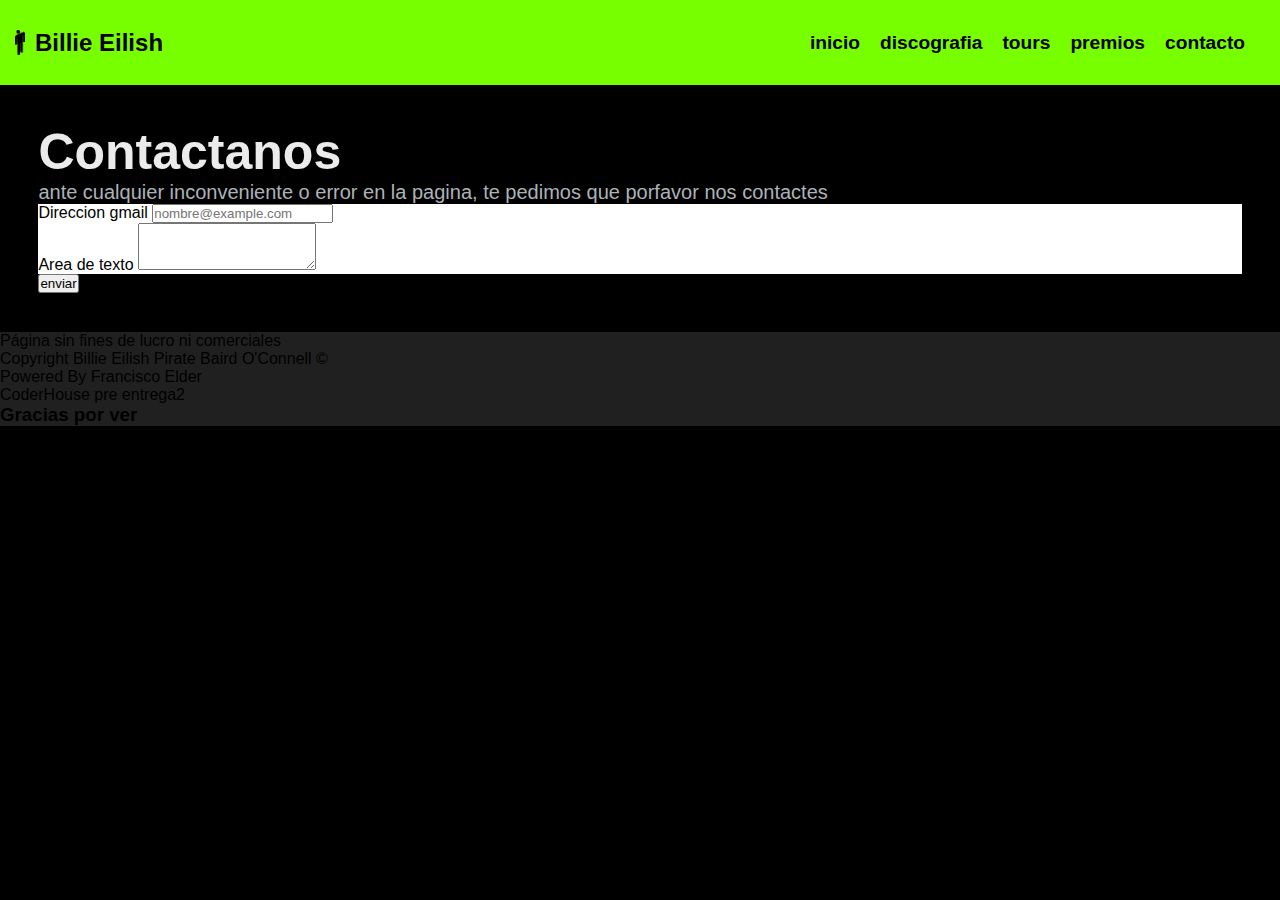
==== html/contacto.html @ fbb0ac87 "preentrega2" ====
<!DOCTYPE html>
<html lang="en">
<head>
  <meta charset="UTF-8">
  <meta http-equiv="X-UA-Compatible" content="IE=edge">
  <meta name="viewport" content="width=device-width, initial-scale=1.0">
  <link href="https://cdn.jsdelivr.net/npm/bootstrap@5.2.2/dist/css/bootstrap.min.css" 
  rel="stylesheet" integrity="sha384-Zenh87qX5JnK2Jl0vWa8Ck2rdkQ2Bzep5IDxbcnCeuOxjzrPF/et3URy9Bv1WTRi" 
  crossorigin="anonymous">
  <link rel="stylesheet" href="../css/estilos.css">
  <link rel="icon" href="../img/favicon-16x16.png">
  <title>Billie Eilish</title>
</head>
<body>
  <header>
    <div>
      <a href="../index.html" class="logo">
      <img src="../img/logo.webp" alt="logo billie" class="logo">
      <h2>Billie Eilish</h2>
      </a>
    </div>
    <nav>
        <ul>
            <li>
                <a href="../index.html" class="nav-link" id="home">inicio</a>
            </li>
            <li>
                <a href="discografia.html" class="nav-link" id="discografia">discografia</a>
            </li>
            <li>
                <a href="tours.html" class="nav-link" id="tours">tours</a>
            </li>
            <li>
                <a href="premios.html" class="nav-link" id="premios">premios</a>
            </li>
            <li>
                <a href="contacto.html" class="nav-link" id="contacto">contacto</a>
            </li>
        </ul>
    </nav>
</header>
<main>
    <div class= "textodiscografia">
      <h2><strong>Contactanos</strong></h2>
      <p>ante cualquier inconveniente o error en la pagina, te pedimos que porfavor nos contactes</p>
    </div>
    <div class="container form">
    <div class="mb-3">
      <label for="exampleFormControlInput1" class="form-label">Direccion gmail</label>
      <input type="email" class="form-control" id="exampleFormControlInput1" placeholder="nombre@example.com">
    </div>
    <div class="mb-3">
      <label for="exampleFormControlTextarea1" class="form-label">Area de texto</label>
      <textarea class="form-control" id="exampleFormControlTextarea1" rows="3"></textarea>
    </div>
  </div>
  <button type="button" class="btn btn-primary">enviar</button>
</main>
<footer>
  
  <div class="container-fluid contenedorfooter">
    <div class="row p-5 ">
      <div class="col-xs-12 col-md-6">
        <p class="h6 text-white text-center">Página sin fines de lucro ni comerciales</p>
        <p class="h6 text-white text-center">Copyright Billie Eilish Pirate Baird O'Connell ©</p>
      </div>
      <div class="col-xs-12 col-md-6">
        <p class="h6 text-white text-center">Powered By Francisco Elder</p>
        <p class="h6 text-white text-center">CoderHouse pre entrega2</p>
      </div>
    </div>
    <div class="row">
      <div class="col-xs-12">
        <h3 class="text-center text-white">Gracias por ver</h3>
      </div>
    </div>
  </div>

</footer>
<script src="https://cdn.jsdelivr.net/npm/bootstrap@5.2.2/dist/js/bootstrap.bundle.min.js" 
integrity="sha384-OERcA2EqjJCMA+/3y+gxIOqMEjwtxJY7qPCqsdltbNJuaOe923+mo//f6V8Qbsw3" 
crossorigin="anonymous">
</script>
</body>
</html>
---- css/estilos.css ----
*{
    margin: 0px;
    padding: 0px;
}
body{
    font-family: sans-serif;
    margin: 0;
    background-color: rgb(0, 0, 0);
}
header{
    display: flex;
    justify-content: space-between;
    align-items: center;
    min-height: 55px;
    background-color:rgb(119, 255, 0);
    padding: 15px;
    
}

.logo{
    display: flex;
    align-items: center;
}
.logo img{
    width: 10px;
    margin-right: 10px;    
}
.logo h2:hover{color: white;}

header a{
    text-decoration: none;
    color:rgb(0, 0, 0);
}

nav a{
    font-weight: 900;
    padding-right: 10px;
      
}
nav li:hover{
    color: white;
    transition: all 50ms;
}
nav ul{
    display: flex;
    list-style: none;
    margin-bottom: 0px;
    
}
nav li{
    text-decoration: none;
    margin-right: 10px;
    font-size: larger;
    
}
main{
    margin: 3%;
}
.contenedorfooter div{
    background-color: rgb(32, 32, 32);

}
/*inicio*/
.joya div{
    padding: 1%;
    
}
.joya div h1{
    font-size: 170px;
    color:rgb(235, 235, 235);
}
.joya div p{
    font-size: 25px;
    color: rgb(172, 179, 184);
}
.joya{
    background-color:black ;
}
/*fin de inicio*/
/*discografia*/
.textodiscografia h2{
    color:rgb(235, 235, 235) ;
    font-size: 50px;
}
.textodiscografia p{
    color: rgb(172, 179, 184) ;
    font-size: 20px;
}
.contenedorcanciones{
    display: flex;
    justify-content: space-between;
   
}
/*fin de discografia*/
/*Tours*/
.tarjetas{
    display: flex;
    flex-direction: row;
    flex-wrap: wrap;
    justify-content: space-evenly;
    
    
}
.card-body{
  display: flex;
  flex-direction: column;
  
}

.lollapalooza {
    background-color: rgb(119, 255, 0);
}
.lollapalooza img{
    width: auto;
    height: auto;
    margin: 3%;
    background-color: white;
    
}
/*fin de tours*/
/*formulario*/
.form{
    background-color: white;
}
/*fin de formulario*/
/*premios*/




/*fin de premios*/


@media (max-width:700px){
    header{
        flex-direction: column;
    }
    /*inicio*/
    .joya div h1{
        font-size: 85px;
    }
    .joya div p{
        font-size: 15px;
    }
    .joya div{
        padding: 3%;
    }
    /*fin de inicio*/
    /*discografia*/
    .contenedorcanciones{
        flex-direction: column;
        justify-content: center;
       
    }
    .contenedorcanciones iframe{
        width: 90%;
     
    }
    /*fin de discografia*/
    /*tours*/
    .tarjetas{
        justify-content: center;
    }
    /*fin de tours*/

}
@media (max-width:400px){
    nav ul{
        flex-direction: column;
    }
    /*inicio*/
    .joya div h1{
        font-size: 85px;
    }
    .joya div p{
        font-size: 15px;
    }
    .joya div{
        padding: 3%;
    }
    /*fin de inicio*/

}
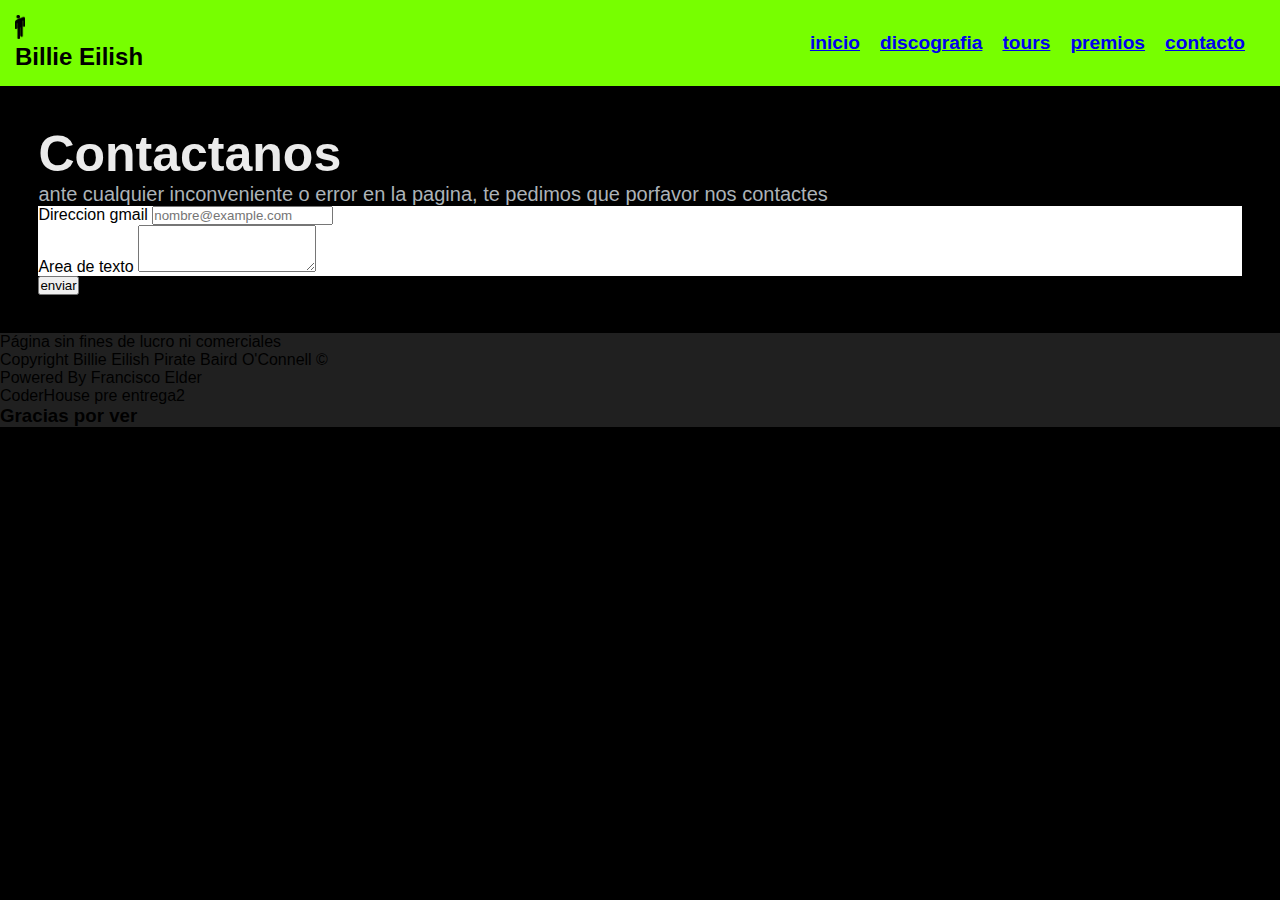
==== commit a2b26498: "first commit" ====
--- a/html/contacto.html
+++ b/html/contacto.html
@@ -7,7 +7,7 @@
   <link href="https://cdn.jsdelivr.net/npm/bootstrap@5.2.2/dist/css/bootstrap.min.css" 
   rel="stylesheet" integrity="sha384-Zenh87qX5JnK2Jl0vWa8Ck2rdkQ2Bzep5IDxbcnCeuOxjzrPF/et3URy9Bv1WTRi" 
   crossorigin="anonymous">
-  <link rel="stylesheet" href="../css/estilos.css">
+  <link rel="stylesheet" href="../css/styles.css">
   <link rel="icon" href="../img/favicon-16x16.png">
   <title>Billie Eilish</title>
 </head>
@@ -40,7 +40,7 @@
     </nav>
 </header>
 <main>
-    <div class= "textodiscografia">
+    <div class= "textocontacto">
       <h2><strong>Contactanos</strong></h2>
       <p>ante cualquier inconveniente o error en la pagina, te pedimos que porfavor nos contactes</p>
     </div>
--- a/css/styles.css
+++ b/css/styles.css
@@ -0,0 +1,188 @@
+header {
+  display: flex;
+  justify-content: space-between;
+  align-items: center;
+  min-height: 55px;
+  background-color: rgb(119, 255, 0);
+  padding: 15px;
+}
+header div {
+  display: flex;
+  align-items: center;
+}
+header div img {
+  width: 10px;
+  margin-right: 10px;
+}
+header div h2:hover {
+  color: white;
+}
+header div a {
+  text-decoration: none;
+  color: rgb(0, 0, 0);
+}
+header nav a {
+  font-weight: 900;
+  padding-right: 10px;
+}
+header nav ul {
+  display: flex;
+  list-style: none;
+  margin-bottom: 0px;
+}
+header nav ul li {
+  text-decoration: none;
+  margin-right: 10px;
+  font-size: larger;
+}
+header nav ul li:hover {
+  color: white;
+  transition: all 50ms;
+}
+
+.contenedorfooter div {
+  background-color: rgb(32, 32, 32);
+}
+
+* {
+  margin: 0px;
+  padding: 0px;
+}
+
+body {
+  font-family: sans-serif;
+  margin: 0;
+  background-color: rgb(0, 0, 0);
+}
+body main {
+  margin: 3%;
+}
+
+/*inicio*/
+.joya div {
+  padding: 1%;
+}
+.joya div h1 {
+  font-size: 170px;
+  color: rgb(235, 235, 235);
+}
+.joya div p {
+  font-size: 25px;
+  color: rgb(172, 179, 184);
+}
+
+/*fin de inicio*/
+.textodiscografia h2 {
+  color: rgb(235, 235, 235);
+  font-size: 50px;
+}
+.textodiscografia p {
+  color: rgb(172, 179, 184);
+  font-size: 20px;
+}
+
+.contenedorcanciones {
+  display: flex;
+  justify-content: space-between;
+}
+
+.textotours h2 {
+  color: rgb(235, 235, 235);
+  font-size: 50px;
+}
+.textotours p {
+  color: rgb(172, 179, 184);
+  font-size: 20px;
+}
+
+.tarjetas {
+  display: flex;
+  flex-direction: row;
+  flex-wrap: wrap;
+  justify-content: space-evenly;
+}
+
+.card-body {
+  display: flex;
+  flex-direction: column;
+}
+
+.lollapalooza {
+  background-color: rgb(119, 255, 0);
+}
+.lollapalooza img {
+  width: auto;
+  height: auto;
+  margin: 3%;
+  background-color: white;
+}
+
+.textopremios h2 {
+  color: rgb(235, 235, 235);
+  font-size: 50px;
+}
+.textopremios p {
+  color: rgb(172, 179, 184);
+  font-size: 20px;
+}
+
+.textocontacto h2 {
+  color: rgb(235, 235, 235);
+  font-size: 50px;
+}
+.textocontacto p {
+  color: rgb(172, 179, 184);
+  font-size: 20px;
+}
+
+.form {
+  background-color: white;
+}
+
+/*fin de premios*/
+@media (max-width: 700px) {
+  header {
+    flex-direction: column;
+  }
+  /*inicio*/
+  .joya div h1 {
+    font-size: 85px;
+  }
+  .joya div p {
+    font-size: 15px;
+  }
+  .joya div {
+    padding: 3%;
+  }
+  /*fin de inicio*/
+  /*discografia*/
+  .contenedorcanciones {
+    flex-direction: column;
+    justify-content: center;
+  }
+  .contenedorcanciones iframe {
+    width: 90%;
+  }
+  /*fin de discografia*/
+  /*tours*/
+  .tarjetas {
+    justify-content: center;
+  }
+  /*fin de tours*/
+}
+@media (max-width: 400px) {
+  nav ul {
+    flex-direction: column;
+  }
+  /*inicio*/
+  .joya div h1 {
+    font-size: 85px;
+  }
+  .joya div p {
+    font-size: 15px;
+  }
+  .joya div {
+    padding: 3%;
+  }
+  /*fin de inicio*/
+}/*# sourceMappingURL=styles.css.map */